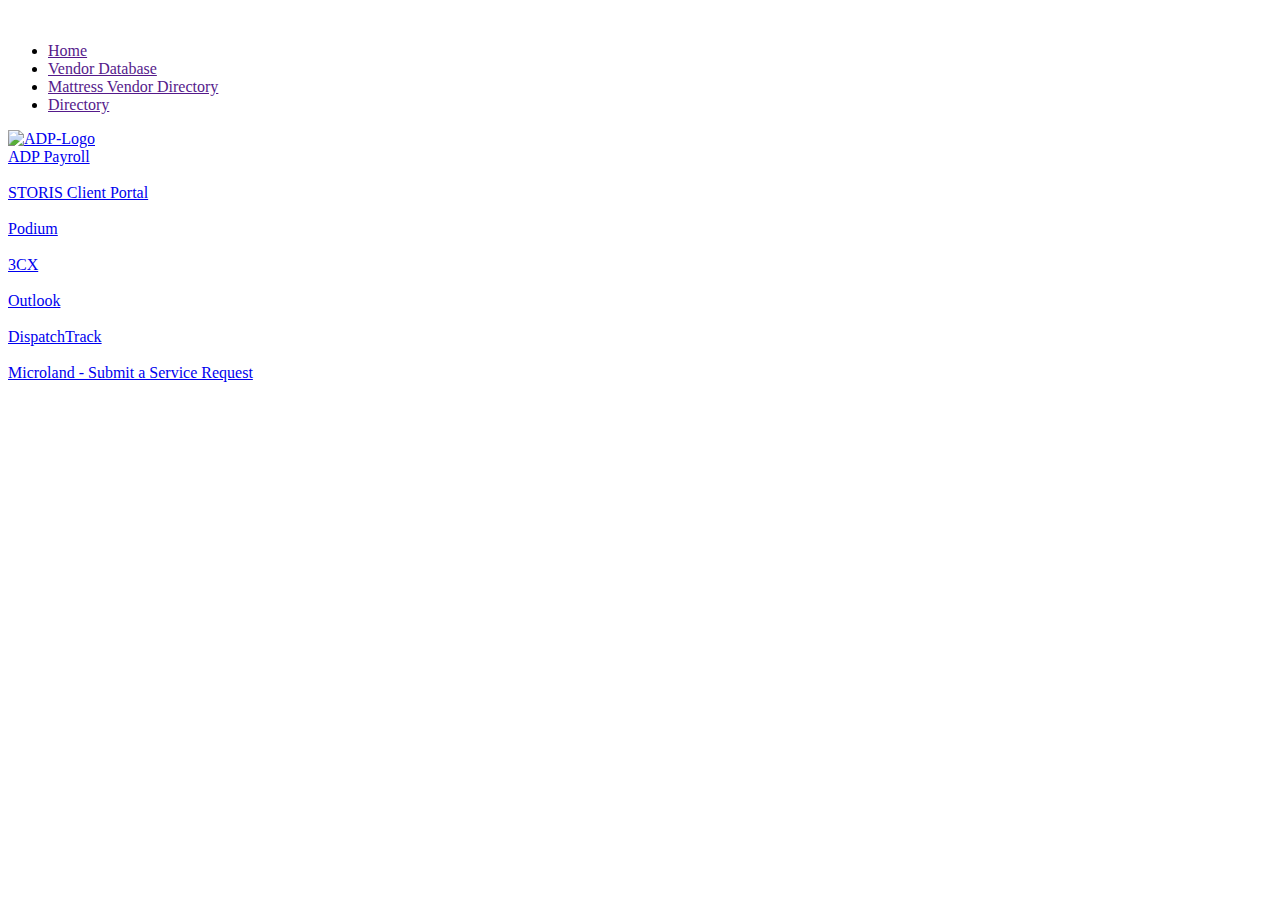
==== html/index.html @ 4122693a "setting target attributes to _blank" ====
<!DOCTYPE html>
<html lang="en">

<head>
    <meta charset="UTF-8">
    <meta http-equiv="X-UA-Compatible" content="IE=edge">
    <meta name="viewport" content="width=device-width, initial-scale=1.0">
    <title>AFDPedia!</title>
    <link rel="stylesheet" href="/CSS/main.css">
</head>

<body>
    <div class="page-container">
        <div class="logo-container">
            <img src="https://d1jppcj02zl3xp.cloudfront.net/Temp/AFD-Logo.png" alt="">
        </div>
        <div class="menu-container">
            <ul>
                <li><a href="">Home</a></li>
                <li><a href="">Vendor Database</a></li>
                <li><a href="">Mattress Vendor Directory</a></li>
                <li><a href="">Directory</a></li>
            </ul>
        </div>
        <div class="grid-container">
            <div class="grid-item">
                <a target="_blank" rel="noopener" href="https://online.adp.com/signin/v1/?APPID=WFNPortal&productId=80e309c3-7085-bae1-e053-3505430b5495&returnURL=https://workforcenow.adp.com/&callingAppId=WFN" class="icon-container">
                    <img src="/images/ADP-Logo.webp" alt="ADP-Logo">
                </a>
                <div class="description-container">
                    <a class="block-description" target="_blank" rel="noopener" href="https://online.adp.com/signin/v1/?APPID=WFNPortal&productId=80e309c3-7085-bae1-e053-3505430b5495&returnURL=https://workforcenow.adp.com/&callingAppId=WFN">ADP Payroll</a>
                </div>
            </div>
            <div class="grid-item">
                <a href="https://support.storis.com/support/cust_login.asp??" class="icon-container">
                    <img src="/images/storis-logo-1.png" alt="">
                </a>
                <div class="description-container">
                    <a class="block-description" target="_blank" rel="noopener" href="https://support.storis.com/support/cust_login.asp??">STORIS Client Portal</a>
                </div>
            </div>
            <div class="grid-item">
                <a target="_blank" href="https://auth.podium.com/" class="icon-container">
                    <img src="/images/podium-logo.png" alt="">
                </a>
                <div class="description-container">
                    <a class="block-description" target="_blank" href="https://auth.podium.com/">Podium</a>
                </div>
            </div>
            <div class="grid-item">
                <a href="https://login.3cx.com/Account/Login" target="_blank" class="icon-container">
                    <img src="/images/3CX-logo.png" alt="">
                </a>
                <div class="description-container">
                    <a class="block-description" target="_blank" href="https://login.3cx.com/Account/Login">3CX</a>
                </div>
            </div>
            <div class="grid-item">
                <a href="https://exchange.afd-furniture.com/owa/" target="_blank" class="icon-container">
                    <img class="big-icon-fix" src="/images/outlook-icon.webp" alt="">
                </a>
                <div class="description-container">
                    <a class="block-description" target="_blank" href="https://exchange.afd-furniture.com/owa/">Outlook</a>
                </div>
            </div>
            <div class="grid-item">
                <a href="https://afd-furniture.dispatchtrack.com/login" target="_blank" class="icon-container">
                    <img src="/images/dt-logo-use-with-blue-bg.png" alt="">
                </a>
                <div class="description-container">
                    <a class="block-description" target="_blank" href="https://afd-furniture.dispatchtrack.com/login">DispatchTrack</a>
                </div>
            </div>
            <div class="grid-item">
                <a target="_blank" href="https://www.microlandcomputers.com/request-services" class="icon-container">
                    <img src="/images/Microland-Computer-Center-Logo.png" alt="">
                </a>
                <div class="description-container">
                    <a class="block-description" target="_blank" href="https://www.microlandcomputers.com/request-services" target="_blank">Microland - Submit a Service Request</a>
                </div>
            </div>
            <!--
            <div class="grid-item">
                <a href="#" class="icon-container">
                    <img src="" alt="">
                </a>
                <div class="description-container">
                    <a class="block-description" href=""></a>
                </div>
            </div>
            <div class="grid-item">
                <a href="#" class="icon-container">
                    <img src="" alt="">
                </a>
                <div class="description-container">
                    <a class="block-description" href=""></a>
                </div>
            </div>
            <div class="grid-item">
                <a href="#" class="icon-container">
                    <img src="" alt="">
                </a>
                <div class="description-container">
                    <a class="block-description" href=""></a>
                </div>
            </div>
            <div class="grid-item">
                <a href="#" class="icon-container">
                    <img src="" alt="">
                </a>
                <div class="description-container">
                    <a class="block-description" href=""></a>
                </div>
            </div>
            <div class="grid-item">
                <a href="#" class="icon-container">
                    <img src="" alt="">
                </a>
                <div class="description-container">
                    <a class="block-description" href=""></a>
                </div>
            </div> -->

        </div>
    </div>
</body>

</html>
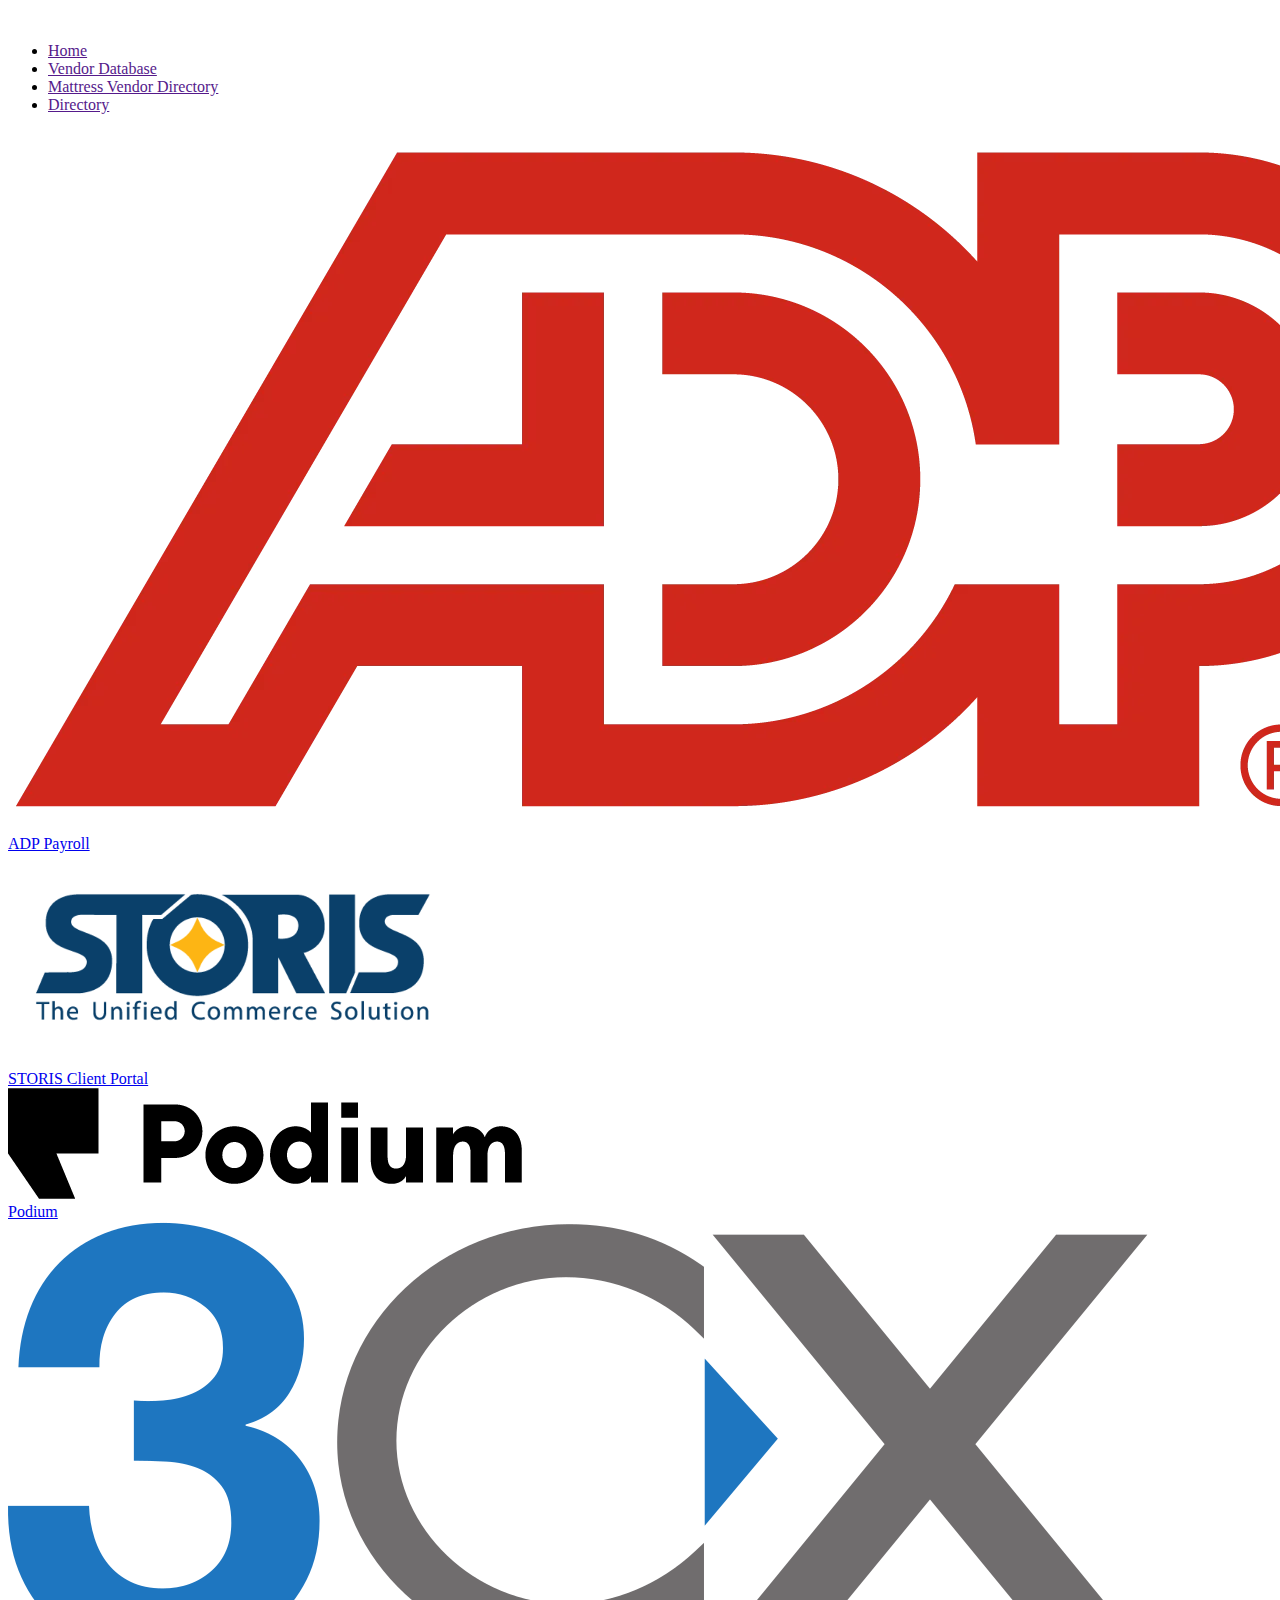
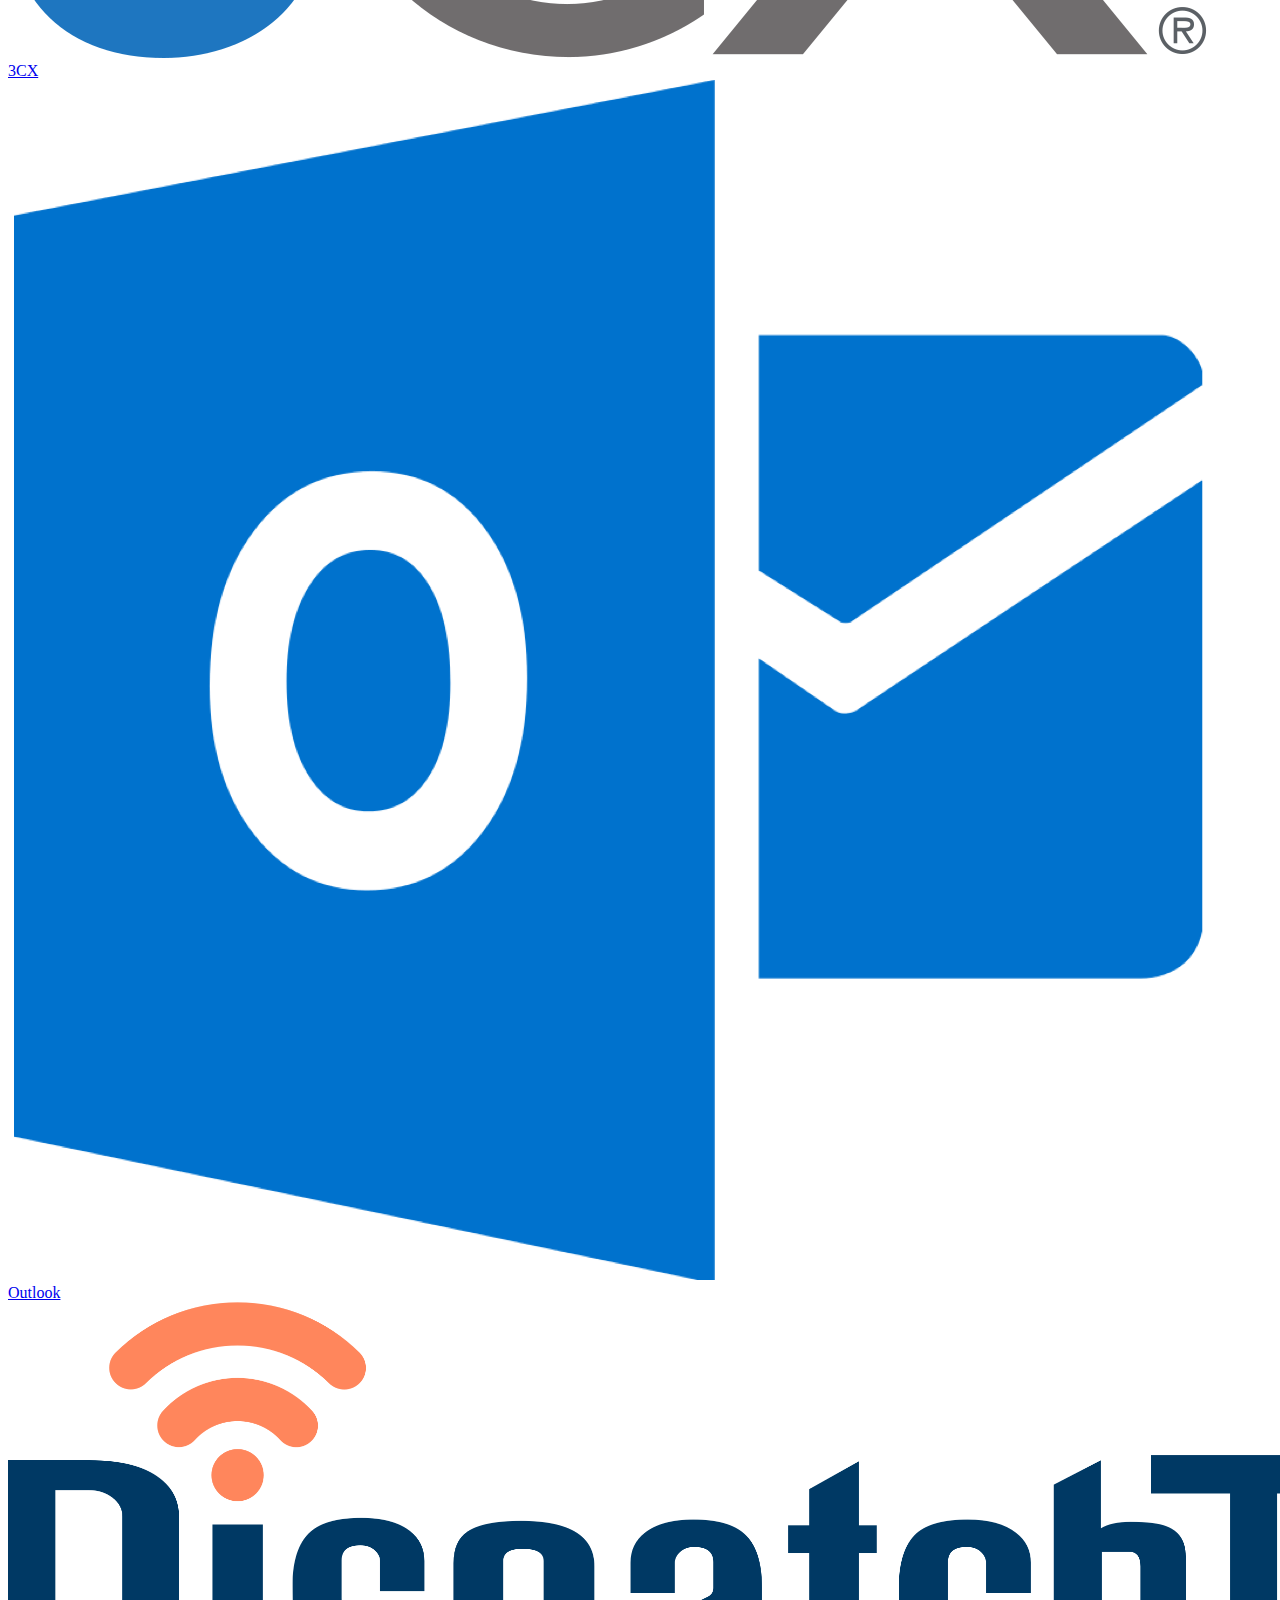
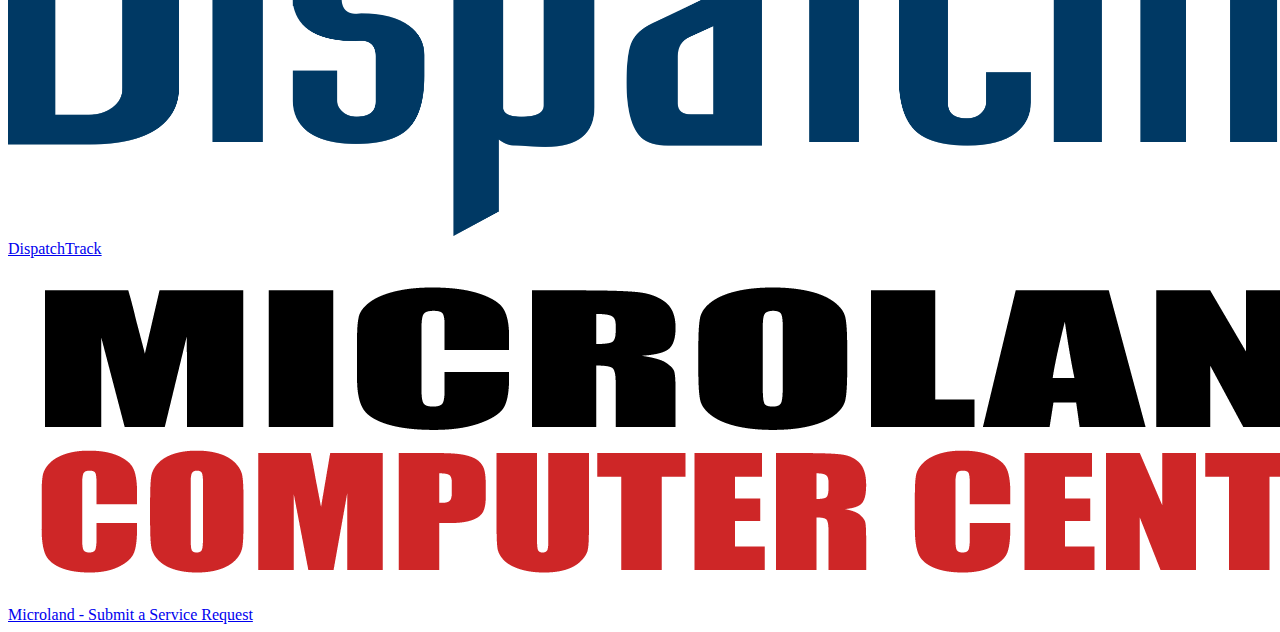
==== commit a24287e8: "initial commit" ====
--- a/html/index.html
+++ b/html/index.html
@@ -72,11 +72,11 @@
                 </div>
             </div>
             <div class="grid-item">
-                <a target="_blank" href="https://www.microlandcomputers.com/request-services" class="icon-container">
+                <a href="https://www.microlandcomputers.com/request-services" class="icon-container">
                     <img src="/images/Microland-Computer-Center-Logo.png" alt="">
                 </a>
                 <div class="description-container">
-                    <a class="block-description" target="_blank" href="https://www.microlandcomputers.com/request-services" target="_blank">Microland - Submit a Service Request</a>
+                    <a class="block-description" href="https://www.microlandcomputers.com/request-services" target="_blank">Microland - Submit a Service Request</a>
                 </div>
             </div>
             <!--
